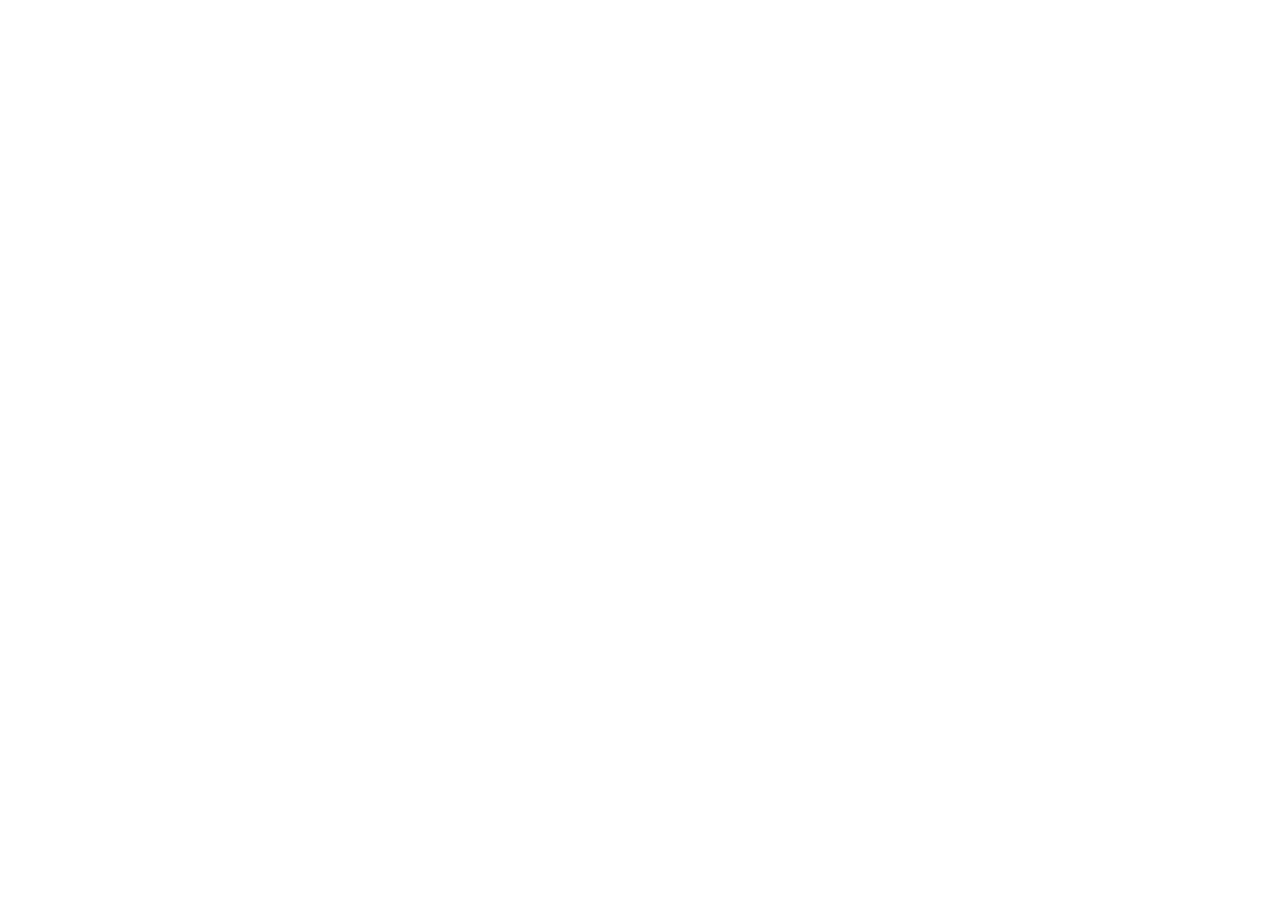
==== page2.html @ 2151f7dc "My second commit" ====
<!DOCTYPE html>
<html lang="ru">
<head>
    <meta charset="UTF-8">
    <meta name="viewport" content="width=device-width, initial-scale=1.0">
    <title>Second commit</title>
</head>
<body>

    <!-- Содержимое страницы -->

</body>
</html>
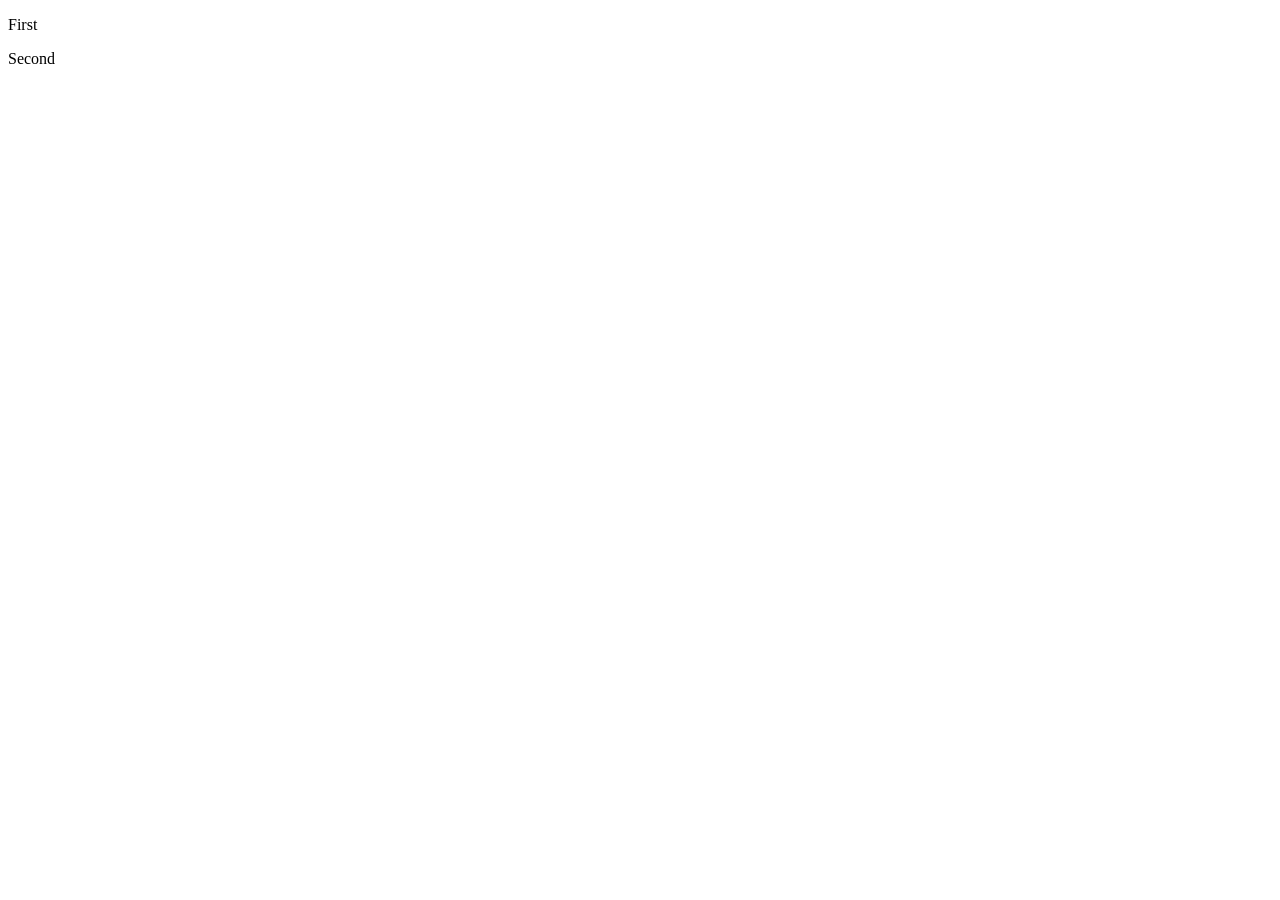
==== commit 94fac5ff: "change" ====
--- a/page2.html
+++ b/page2.html
@@ -6,7 +6,8 @@
     <title>Second commit</title>
 </head>
 <body>
-
+	<p>First</p>
+	<p>Second</p>
     <!-- Содержимое страницы -->
 
 </body>
